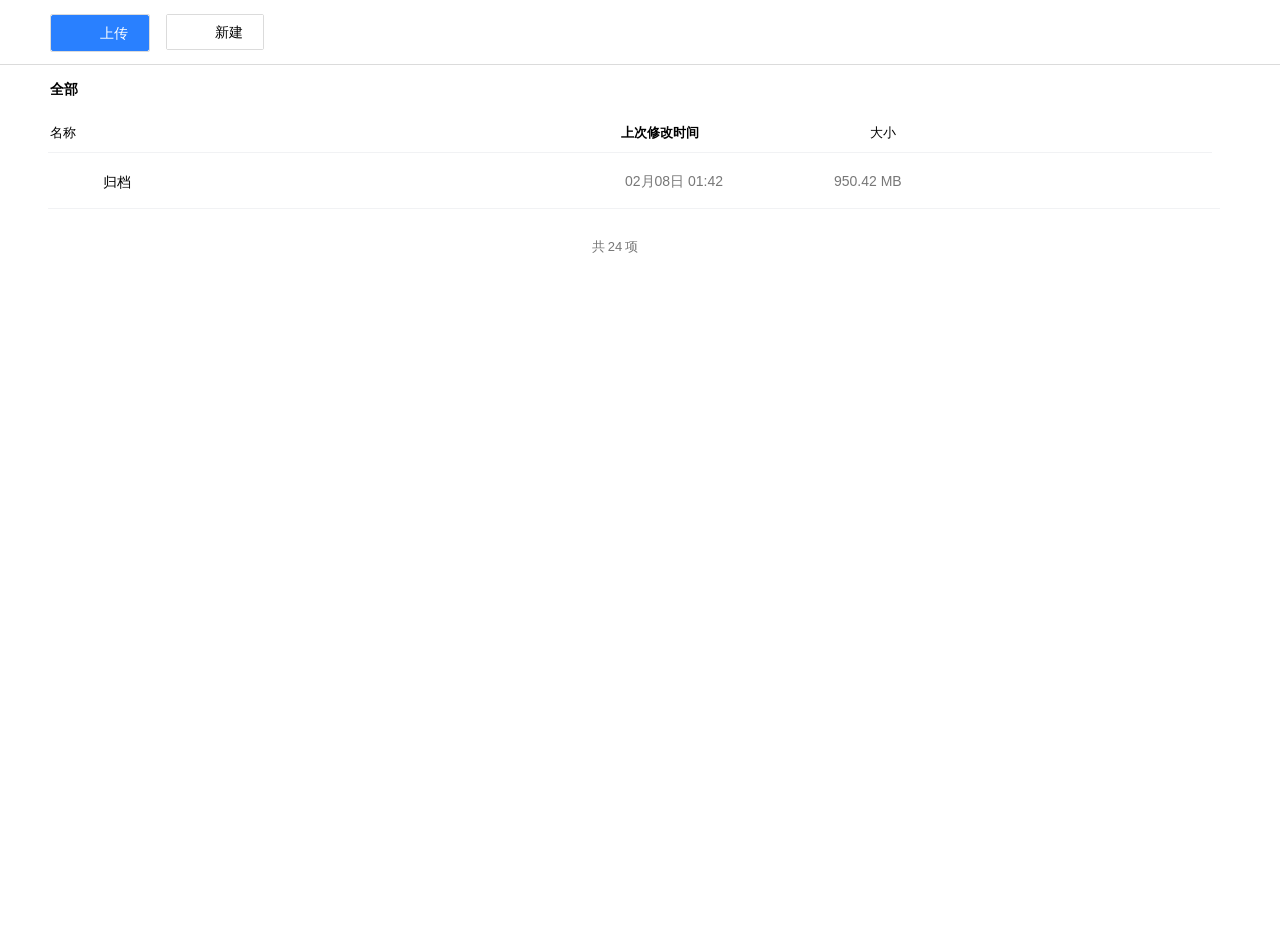
==== www/index.html @ 9688be5e "changed" ====
<!DOCTYPE html>
<html lang="en">

<head>
    <meta charset="UTF-8">
    <title>Title</title>
    <link rel="stylesheet" href="reset.css">
    <link rel="stylesheet" href="app.css">
    <link rel="stylesheet" href="layout.css">
    <link rel="stylesheet" href="action_panel.css">
    <link rel="stylesheet" href="icon.css">
    <link rel="stylesheet" href="list.css">

</head>

<body class="page-home">
    <div class="layout_wrapper">

        <div class="layout-toolbar">
            <div class="layout-toolbar-inner">
                <div class="mod-nav clearfix">


                    <div title="" class="mod-action-wrap mod-action-wrap-a mod-action-wrap-upload clearfix" style="">
                        <div id="formFileInputCt" class="action-item">
                            <div class="action-item-con"><i class="icon icon-upload-s"></i> <span class="act-txt">上传</span>
                                <div class="mod-bubble-menu with-border">
                                    <ul class="menu-list">
                                        <li class="menu-item"><span class="txt"><i class="icon icon-doc-s"></i>文件</span></li>
                                        <li class="menu-item"><span class="txt"><i class="icon icon-file-s"></i>文件夹</span></li>
                                    </ul>
                                </div>
                            </div>
                            <!---->
                        </div>
                    </div>

                    <div title="" class="mod-action-wrap mod-action-wrap-create clearfix" style="">
                        <div class="action-item">
                            <div class="action-item-con"><i class="icon icon-add"></i> <span class="act-txt">新建</span>
                                <div class="mod-bubble-menu with-border">
                                    <div class="menu-item">
                                        <div class="menu-item-bd">
                                            <ul class="menu-list">
                                                <li class="menu-item"><span class="txt"><i class="icon icon-create-s"></i>新建文件夹</span>
                                                    <div class="spliter"></div>
                                                </li>
                                            </ul>
                                        </div>
                                    </div>
                                    <div class="menu-item">
                                        <div class="menu-item-hd">
                                            <p class="menu-item-hd-tit">腾讯文档</p>
                                        </div>
                                        <div class="menu-item-bd">
                                            <ul class="menu-list">
                                                <li class="menu-item"><span class="txt"><i class="icon icon-tdoc-s"></i>在线文档</span></li>
                                                <li class="menu-item"><span class="txt"><i class="icon icon-txls-s"></i>在线表格</span>
                                                    <div class="spliter"></div>
                                                </li>
                                            </ul>
                                        </div>
                                    </div>
                                    <div class="menu-item">
                                        <div class="menu-item-hd">
                                            <p class="menu-item-hd-tit">Office文档</p>
                                        </div>
                                        <div class="menu-item-bd">
                                            <ul class="menu-list">
                                                <li class="menu-item"><span class="txt"><i class="icon icon-word-s"></i>Word
                                                        文档</span></li>
                                                <li class="menu-item"><span class="txt"><i class="icon icon-xls-s"></i>Excel
                                                        表格</span></li>
                                                <li class="menu-item"><span class="txt"><i class="icon icon-ppt-s"></i>PPT
                                                        幻灯片</span>
                                                    <div class="spliter"></div>
                                                </li>
                                            </ul>
                                        </div>
                                    </div>
                                    <div class="menu-item">
                                        <div class="menu-item-bd">
                                            <ul class="menu-list">
                                                <li class="menu-item"><span class="txt"><i class="icon icon-bt-s"></i>离线下载</span></li>
                                            </ul>
                                        </div>
                                    </div>
                                </div>
                            </div>
                        </div>
                    </div>



                </div>
            </div>
        </div>

        <div class="layout-main-wrap">
            <div class="layout-main">
                <!--  -->
                <div class="layout-main-hd">
                    <div class="mod-act-panel">
                        <div class="act-panel-inner clearfix">
                            <div class="mod-action-wrap mod-action-wrap-c mod-action-wrap-d  mod-action-wrap-mode clearfix">
                                <div class="action-item act">
                                    <div class="action-item-con"><i class="icon icon-mode-list"></i> <span class="act-txt">列表</span></div>
                                </div>
                                <div class="action-item">
                                    <div class="action-item-con"><i class="icon icon-mode-thumb"></i> <span class="act-txt">缩略图</span></div>
                                </div>
                            </div>
                            <div class="mod-breadcrumb">
                                <ul class="breadcrumb clearfix">
                                    <li class="item all cur"><a href="javascript:void(0)"><i class="icon"></i>全部</a></li>
                                </ul>
                            </div>
                        </div>
                    </div>
                </div>

                <!--  -->
                <div class="layout-main-bd">
                    <div class="mod-list-group mod-list-group-files">
                        <div class="list-group-hd">
                            <div class="list-group-tit-wrap">
                                <div class="list-group-tit name up">
                                    <span class="tit-con">名称<i class="icon"></i></span>
                                </div>
                                <div class="list-group-tit time cur">
                                    <span class="tit-con">上次修改时间<i class="icon icon-sort"></i></span>
                                </div>
                                <div class="list-group-tit size dis">
                                    <!----> <span class="tit-con">大小<i class="icon"></i></span>
                                    <!---->
                                </div>

                            </div>
                        </div>

                        <div tabindex="0" class="list-group-bd" selectbox-id="1" dragdrop-id="1" scroll-bottom-id="1">
                            <div class="list-group-wrapper">
                                <ul class="list-group">
                                    <!--  -->
                                    <li class="list-group-item checked">
                                        <div class="item-inner">
                                            <div class="item-tit">
                                                <div class="label"><i class="icon icon-check-s icon-checkbox"></i></div>
                                                <div class="thumb">
                                                    <!---->
                                                    <!----> <i class="icon icon-m icon-file-m"></i></div>
                                                <div class="info"><a href="javascript:void(0)" title="归档" class="tit">归档</a>
                                                    <!---->
                                                </div>
                                            </div>
                                            <div class="item-info"><span class="item-info-list"><span class="txt txt-time">02月08日
                                                        01:42</span></span> <span class="item-info-list"><span class="txt txt-size">950.42
                                                        MB</span></span>
                                                <!---->
                                            </div>
                                        </div>
                                    </li>

                                    <!--  -->

                                </ul>
                            </div>
                            <div class="mod-loadmore" style="display: none;"><i class="icon icon-load-bullet-left"></i>
                                <i class="icon icon-load-bullet"></i> <i class="icon icon-load-bullet-right"></i></div>
                            <div class="list-group-info">
                                <p class="info-con">共<b class="count">24</b>项 </p>
                            </div>
                        </div>


                    </div>
                </div>
            </div>
        </div>
    </div>
    <script src="app.js"></script>
</body>

</html>
---- www/app.css ----
.mod-list-group .item-tit .info a:hover {
    text-decoration: underline;
}

.mod-list-group .list-group-info .count {
    margin: 0 3px;
}

.mod-list-group .list-group-hd .list-group-tit.cur {
    color: #000;
    font-weight: 700;
}



.mod-list-group .item-tit .thumb .icon {
    vertical-align: top;
}

.icon-code-m {
    background-image: url(/doctype/icon-code-m.svg);
}

.icon-file-m {
    background-image: url(/doctype/icon-file-m.svg);
}

.act .icon-file-m {
    background-image: url(/doctype/icon-file-m-act.svg);
}
.icon-tdoc-m {
    background-image: url(/doctype/icon-tdoc-m.svg);
}
.icon-m {
    width: 40px;
    height: 40px;
}

.mod-list-group .item-tit .info {
    overflow: hidden;
    text-overflow: ellipsis;
}

.mod-list-group .item-tit .info {
    height: 56px;
    white-space: nowrap;
    overflow-y: hidden;
    position: relative;
    z-index: 0;
}

.mod-list-group .item-info {
    float: right;
    width: 50%;
    color: #777;
    height: 100%;
    white-space: nowrap;
    text-overflow: ellipsis;
}

.mod-list-group .item-info .item-info-list {
    text-indent: 10px;
    float: left;
    width: 33.333333333%;
}

.mod-list-group .list-group-item .item-inner {
    position: relative;
    height: 56px;
    line-height: 56px;
    cursor: default;
}

.mod-list-group .item-tit {
    float: left;
    width: 50%;
}

.mod-list-group .label {
    float: left;
}

.mod-list-group .item-tit .label {
    width: 38px;
    text-align: center;
    float: left;
    cursor: default;
    visibility: hidden;
}

.layout-main {
    height: calc(100vh - 64px);
    min-width: 630px;
}

.layout-main-bd {
    height: calc(100vh - 65px);
}

.layout-main-bd {
    position: relative;
    z-index: 1;
}

.layout-wrapper {
    width: 100%;
    height: 100%;
    min-width: 940px;
    background-color: #fff;
}

.layout-wrapper {
    position: relative;
    z-index: 0;
}

.mod-list-group .list-group-bd {
    height: calc(100vh - 65px - 48px - 40px);
    overflow-y: auto;
}

.mod-list-group .list-group-hd {
    position: relative;
    padding-right: 8px;
}

.mod-list-group .list-group-hd:after {
    content: "";
    position: absolute;
    left: 38px;
    right: 8px;
    bottom: 0;
    height: 1px;
    background: #f1f2f4;
}

.mod-list-group .list-group-info {
    text-align: center;
    font-size: 13px;
    color: #777;
    padding: 28px 0;
}

.mod-list-group .list-group-item {
    position: relative;
}

.mod-list-group .list-group-item:after {
    position: absolute;
    content: "";
    display: block;
    left: 38px;
    right: 0;
    height: 1px;
    background: #f1f2f4;
    bottom: 0;
}




.mod-list-group .list-group-hd .list-group-tit-wrap:after,
.mod-list-group .list-group-hd .list-group-tit:after {
    content: "";
    display: block;
    clear: both;
}

.mod-list-group .list-group-hd .list-group-tit.name:hover .tit-con,
.mod-list-group .list-group-hd .list-group-tit:hover {
    background: #f4f4f4;
}

.mod-list-group .list-group-hd .list-group-tit-wrap {
    height: 40px;
    line-height: 40px;
}

.page-home .layout-main .mod-list-group .list-group-hd,
.page-home .layout-main .mod-list-group .list-group-info,
.page-home .layout-main .mod-list-group .list-group-wrapper {
    margin-left: 10px;
    margin-right: 60px;
}

.layout-aside,
.layout-main-hd,
.mod-container,
.mod-figure-list,
.mod-item-list,
.mod-list-group {
    -moz-user-select: none;
    -ms-user-select: none;
    -ktml-user-select: none;
    -webkit-user-select: none;
    -webkit-touch-callout: none;
}

.mod-list-group .list-group-hd .list-group-tit.name {
    width: 50%;
}

.mod-list-group .list-group-hd .list-group-tit.name.dis:hover .tit-con,
.mod-list-group .list-group-hd .list-group-tit.name:hover {
    background: 0 0;
}

.mod-list-group .thumb {
    float: left;
    font-size: 0;
    position: relative;
    z-index: 0;
}

.mod-list-group .item-tit .thumb {
    float: left;
    width: 40px;
    height: 40px;
    text-align: center;
    margin: 8px 15px 0 0;
    cursor: pointer;
}

.mod-list-group .list-group-hd .list-group-tit.time {
    width: 16.6666666666%;
}

.mod-list-group .list-group-tit .tit-con {
    display: block;
    height: 100%;
    text-indent: 10px;
    white-space: nowrap;
    overflow: hidden;
    text-overflow: ellipsis;
}

.mod-list-group .list-group-hd .list-group-tit.name .tit-con {
    padding-left: 40px;
    text-indent: 0;
}

.mod-list-group .item-tit .info .tit,
.mod-list-group .item-tit .info .tit-attr,
.mod-list-group .item-tit .info .tit-attr-info,
.mod-list-group .item-tit .info .tit-attr-item,
.mod-list-group .item-tit .info .tit-con,
.mod-list-group .item-tit .info .tit-info,
.mod-list-group .item-tit .info .tit-link {
    display: inline-block;
    vertical-align: middle;
    max-width: 80%;
    overflow: hidden;
    text-overflow: ellipsis;
    white-space: nowrap;
}

.mod-list-group .item-info .item-info-list .txt {
    display: block;
    overflow: hidden;
    text-overflow: ellipsis;
    float: left;
}

.mod-list-group .item-info .item-info-list .txt-set,
.mod-list-group .item-info .item-info-list .txt-size {
    width: 85px;
    text-align: right;
}

.mod-list-group .item-info .txt-time {
    vertical-align: top;
}

.layout-toolbar {
    background-color: #fff;
    border-bottom: 1px solid #dbdbdb;
}

.mod-nav {
    position: relative;
    z-index: 10;
    height: 64px;
}

.layout-toolbar .mod-nav {
    height: 64px;
}

.layout-toolbar .mod-nav {
    margin-left: 50px;
}



.mod-action-wrap-a {
    border: 0 none;
}

.mod-nav .mod-action-wrap {
    float: left;
    margin: 14px 16px 0 0;
}



.mod-action-wrap-a .action-item {
    background-color: #2980ff;
    border: 1px solid #2980ff;
    color: #fff;
    border-radius: 2px;
}

.mod-action-wrap .action-item:hover .action-item-con {
    background-color: #f4f4f4;
}

.mod-action-wrap-a .action-item:hover {
    background-color: #2977ea;
}

.mod-action-wrap-a .action-item:hover .action-item-con {
    background-color: #2977ea;
}

.mod-action-wrap .action-item-con {
    position: relative;
    cursor: pointer;
    height: 34px;
    line-height: 34px;
    padding: 0 20px;
    border-right: 1px solid #dbdbdb;
    background: #fff;
}

.mod-action-wrap-a .action-item-con {
    padding: 0 4px;
}



.mod-action-wrap-create .action-item-con,
.mod-action-wrap-upload .action-item-con {
    padding: 0 20px;
}

.mod-action-wrap-a .action-item-con {
    background-color: #2980ff;
    border-color: #2980ff;
    color: #fff;
}

.mod-action-wrap-a .action-item-con,
.mod-action-wrap-b .action-item-con {
    padding: 0 20px;
}

.mod-action-wrap .action-item:last-child .action-item-con {
    border-right: 0 none;
}

.mod-action-wrap .action-item-con .icon {
    top: -1px;
}

.icon-upload-s {
    width: 24px;
    height: 24px;
    background-image: url(/svg/icon-upload-s.svg);
}

.icon-add {
    width: 24px;
    height: 24px;
    background-image: url(/svg/act/icon-add.svg);
}

.mod-bubble-menu {
    position: absolute;
    z-index: 100;
    top: 80px;
    left: 500px;
    box-sizing: border-box;
    width: 260px;
    background-color: #fff;
    border-radius: 2px;
    box-shadow: 0 1px 4px 0 rgba(15, 32, 65, .2);
    padding: 6px 0;
}

.mod-bubble-dropdown,
.mod-bubble-menu,
.mod-upload .mod-bubble-dropdown,
.mod-user .acct-bubble-dropdown {
    -webkit-transform: translate3d(0, -10px, 0);
    transform: translate3d(0, -10px, 0);
}

.mod-bubble-menu.with-border {
    border: 1px solid #c8ccd3;
}

.mod-action-wrap .mod-bubble-menu.with-border {
    left: auto;
    right: 0;
    top: 44px;
    visibility: hidden;
    opacity: 0;
    max-height: 0;
}

.mod-action-wrap-create .mod-bubble-menu.with-border,
.mod-action-wrap-upload .mod-bubble-menu.with-border {
    left: 0;
    right: auto;
}
---- www/layout.css ----
.layout-main-hd:after {
    content: "";
    display: block;
    clear: both;
}
---- www/action_panel.css ----
.mod-act-panel {
    position: relative;
    height: 48px;
    line-height: 48px;
    z-index: 2;
}

.mod-act-panel .act-panel-inner {
    padding: 0 60px 0 30px;
    height: 100%;
    box-sizing: border-box;
}

.page-home .layout-main-hd .mod-act-panel .act-panel-inner {
    padding: 0 60px 0 50px;
}

.mod-action-wrap {
    border: 1px solid #dbdbdb;
    border-radius: 2px;
}

.mod-action-wrap-d,
.mod-action-wrap-d .action-item-con {
    border: 0 none;
}

.mod-action-wrap-d .action-item-con {
    padding: 0 6px;
}

.act .icon-mode-list {
    width: 24px;
    height: 24px;
    background-image: url(/svg/icon-mode-list-act.svg);
}

.mod-action-wrap-c .action-item-con .act-txt {
    position: absolute;
    left: 50%;
    -webkit-transform: translateX(-50%);
    transform: translateX(-50%);
    top: 45px;
    white-space: nowrap;
    background-color: #4d4d4d;
    color: #fff;
    font-size: 12px;
    border-radius: 2px;
    padding: 0 8px;
    height: 22px;
    line-height: 22px;
    display: none;
}
.mod-action-wrap-c .action-item-con:hover .act-txt {
    display: block;
}
.mod-action-wrap .action-item {
    position: relative;
    float: left;
}

.mod-action-wrap-d .action-item:hover {
    background: 0 0;
}

.mod-act-panel .mod-action-wrap-mode {
    float: right;
    margin: 7px 0 0 0;
    text-shadow: 0 0 #000;
}

.mod-act-panel .mod-breadcrumb,
.mod-act-panel .mod-breadcrumb-tab {
    overflow: hidden;
    padding: 0 20px;
}

.page-home .layout-main-hd .mod-act-panel .mod-breadcrumb {
    padding: 0;
    position: relative;
    left: -5px;
}

.mod-breadcrumb ul,
.mod-breadcrumb-tab ul {
    display: -webkit-box;
    display: -webkit-flex;
    display: flex;
}

.mod-breadcrumb li,
.mod-breadcrumb-tab li {
    float: left\9;
    -webkit-transition: -webkit-flex-shrink .3s, -webkit-flex-shrink .3s;
    transition: -webkit-flex-shrink .3s, -webkit-flex-shrink .3s;
    transition: flex-shrink .3s;
    transition: flex-shrink .3s, -webkit-flex-shrink .3s, -webkit-flex-shrink .3s;
    -webkit-flex-basis: auto;
    flex-basis: auto;
    -webkit-flex-shrink: 1;
    flex-shrink: 1;
    min-width: 41px;
    display: inline-block;
    overflow: hidden;
    white-space: nowrap;
    text-overflow: ellipsis;
    cursor: pointer;
    color: #777;
}

.mod-breadcrumb li.all,
.mod-breadcrumb li.more,
.mod-breadcrumb-tab li.all,
.mod-breadcrumb-tab li.more {
    min-width: 38px;
}

.mod-breadcrumb li a {
    padding: 4px 5px;
    color: #777;
}

.mod-breadcrumb .cur a {
    color: #000;
    font-weight: 700;
    text-decoration: none;
}
---- www/icon.css ----
.icon {
    position: relative;
    display: inline-block;
    background-repeat: no-repeat;
    font-size: 0;
    overflow: hidden;
    -webkit-text-size-adjust: none;
    vertical-align: middle;
}

.icon-mode-list {
    width: 24px;
    height: 24px;
    background-image: url(/svg/icon-mode-list.svg);
}
.icon-mode-thumb {
    width: 24px;
    height: 24px;
    background-image: url(/svg/icon-mode-thumb.svg);
}
---- www/list.css ----
.mod-list-group .list-group-tit {
    position: -webkit-sticky;
    position: sticky;
    top: 0;
    z-index: 2;
    box-sizing: border-box;
}

.mod-list-group .list-group-hd .list-group-tit {
    position: relative;
    float: left;
    cursor: pointer;
    font-size: 13px;
    z-index: 4;
}

.mod-list-group .list-group-hd .list-group-tit.dis,
.mod-list-group .list-group-hd .list-group-tit.dis:hover {
    cursor: text;
    background: 0 0;
}

.mod-list-group .list-group-hd .list-group-tit.size {
    width: 16.6666666666%;
}

.mod-list-group .list-group-tit .tit-con {
    display: block;
    height: 100%;
    text-indent: 10px;
    white-space: nowrap;
    overflow: hidden;
    text-overflow: ellipsis;
}

.mod-list-group .list-group-tit.size .tit-con {
    width: 85px;
    text-align: right;
}
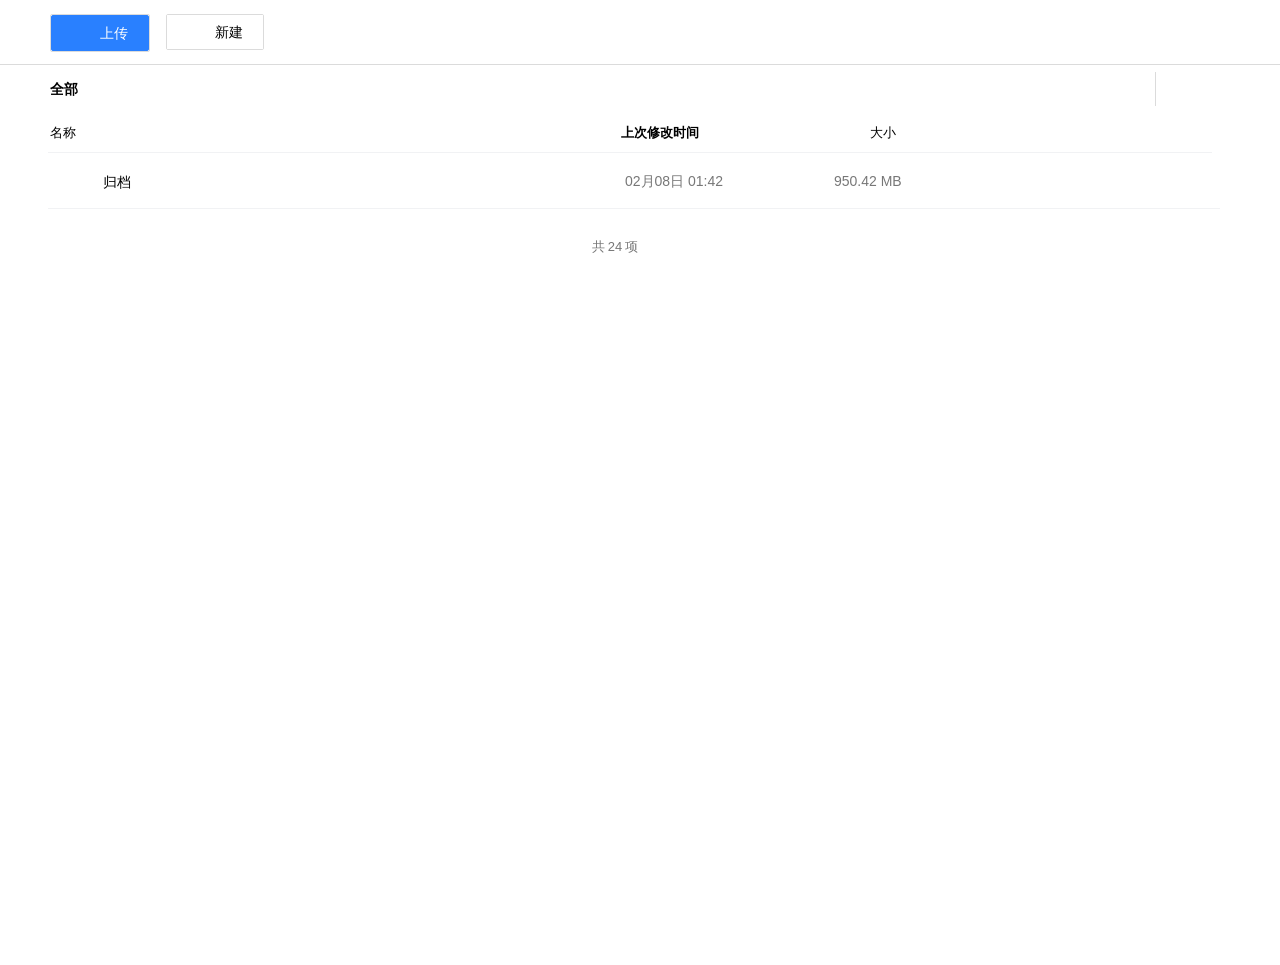
==== commit 7e838161: "changed" ====
--- a/www/index.html
+++ b/www/index.html
@@ -10,7 +10,10 @@
     <link rel="stylesheet" href="action_panel.css">
     <link rel="stylesheet" href="icon.css">
     <link rel="stylesheet" href="list.css">
-
+    <link rel="stylesheet" href="menu.css">
+    <link rel="stylesheet" href="toolbar.css">
+    <link rel="stylesheet" href="modal.css">
+    
 </head>
 
 <body class="page-home">
@@ -178,7 +181,15 @@
             </div>
         </div>
     </div>
+    <script src="dom.js"></script>
+    <script src="upload.js"></script>
     <script src="app.js"></script>
+
+    <div id="_dnd" class="ui-dnd" style="position: fixed; z-index: 9999; background-color: rgb(249, 245, 245); opacity: 0.2; border: 5px dashed; top: 0px; left: 0px; display: none;">
+        <div style="top: 50%; left: 50%; margin-left: -50px; margin-top: -50px; font-size: 24px; opacity: 1; position: absolute;">文件拖放到此处</div>
+    </div>
+
+    
 </body>
 
 </html>
--- a/www/app.css
+++ b/www/app.css
@@ -88,10 +88,6 @@
     visibility: hidden;
 }
 
-.layout-main {
-    height: calc(100vh - 64px);
-    min-width: 630px;
-}
 
 .layout-main-bd {
     height: calc(100vh - 65px);
@@ -183,18 +179,7 @@
     margin-right: 60px;
 }
 
-.layout-aside,
-.layout-main-hd,
-.mod-container,
-.mod-figure-list,
-.mod-item-list,
-.mod-list-group {
-    -moz-user-select: none;
-    -ms-user-select: none;
-    -ktml-user-select: none;
-    -webkit-user-select: none;
-    -webkit-touch-callout: none;
-}
+
 
 .mod-list-group .list-group-hd .list-group-tit.name {
     width: 50%;
@@ -271,24 +256,7 @@
     vertical-align: top;
 }
 
-.layout-toolbar {
-    background-color: #fff;
-    border-bottom: 1px solid #dbdbdb;
-}
-
-.mod-nav {
-    position: relative;
-    z-index: 10;
-    height: 64px;
-}
-
-.layout-toolbar .mod-nav {
-    height: 64px;
-}
-
-.layout-toolbar .mod-nav {
-    margin-left: 50px;
-}
+
 
 
 
@@ -296,19 +264,9 @@
     border: 0 none;
 }
 
-.mod-nav .mod-action-wrap {
-    float: left;
-    margin: 14px 16px 0 0;
-}
-
-
-
-.mod-action-wrap-a .action-item {
-    background-color: #2980ff;
-    border: 1px solid #2980ff;
-    color: #fff;
-    border-radius: 2px;
-}
+
+
+
 
 .mod-action-wrap .action-item:hover .action-item-con {
     background-color: #f4f4f4;
@@ -322,45 +280,8 @@
     background-color: #2977ea;
 }
 
-.mod-action-wrap .action-item-con {
-    position: relative;
-    cursor: pointer;
-    height: 34px;
-    line-height: 34px;
-    padding: 0 20px;
-    border-right: 1px solid #dbdbdb;
-    background: #fff;
-}
-
-.mod-action-wrap-a .action-item-con {
-    padding: 0 4px;
-}
-
-
-
-.mod-action-wrap-create .action-item-con,
-.mod-action-wrap-upload .action-item-con {
-    padding: 0 20px;
-}
-
-.mod-action-wrap-a .action-item-con {
-    background-color: #2980ff;
-    border-color: #2980ff;
-    color: #fff;
-}
-
-.mod-action-wrap-a .action-item-con,
-.mod-action-wrap-b .action-item-con {
-    padding: 0 20px;
-}
-
-.mod-action-wrap .action-item:last-child .action-item-con {
-    border-right: 0 none;
-}
-
-.mod-action-wrap .action-item-con .icon {
-    top: -1px;
-}
+
+
 
 .icon-upload-s {
     width: 24px;
@@ -374,42 +295,5 @@
     background-image: url(/svg/act/icon-add.svg);
 }
 
-.mod-bubble-menu {
-    position: absolute;
-    z-index: 100;
-    top: 80px;
-    left: 500px;
-    box-sizing: border-box;
-    width: 260px;
-    background-color: #fff;
-    border-radius: 2px;
-    box-shadow: 0 1px 4px 0 rgba(15, 32, 65, .2);
-    padding: 6px 0;
-}
-
-.mod-bubble-dropdown,
-.mod-bubble-menu,
-.mod-upload .mod-bubble-dropdown,
-.mod-user .acct-bubble-dropdown {
-    -webkit-transform: translate3d(0, -10px, 0);
-    transform: translate3d(0, -10px, 0);
-}
-
-.mod-bubble-menu.with-border {
-    border: 1px solid #c8ccd3;
-}
-
-.mod-action-wrap .mod-bubble-menu.with-border {
-    left: auto;
-    right: 0;
-    top: 44px;
-    visibility: hidden;
-    opacity: 0;
-    max-height: 0;
-}
-
-.mod-action-wrap-create .mod-bubble-menu.with-border,
-.mod-action-wrap-upload .mod-bubble-menu.with-border {
-    left: 0;
-    right: auto;
-}+
+
--- a/www/layout.css
+++ b/www/layout.css
@@ -1,5 +1,49 @@
+.layout-wrapper {
+    width: 100%;
+    height: 100%;
+    min-width: 940px;
+    background-color: #fff;
+}
+
+.layout-wrapper {
+    position: relative;
+    z-index: 0;
+}
+
+.page-home .layout-body {
+    height: 100%;
+}
+
+.layout-body-inner {
+    position: relative;
+    padding: 0 0 0 240px;
+    height: 100%;
+}
+
+.layout-main-wrap {
+    height: calc(100vh);
+}
+
 .layout-main-hd:after {
     content: "";
     display: block;
     clear: both;
+}
+
+.layout-main {
+    height: calc(100vh - 64px);
+    min-width: 630px;
+}
+
+.layout-aside,
+.layout-main-hd,
+.mod-container,
+.mod-figure-list,
+.mod-item-list,
+.mod-list-group {
+    -moz-user-select: none;
+    -ms-user-select: none;
+    -ktml-user-select: none;
+    -webkit-user-select: none;
+    -webkit-touch-callout: none;
 }
--- a/www/menu.css
+++ b/www/menu.css
@@ -0,0 +1,135 @@
+.mod-bubble-menu {
+    position: absolute;
+    z-index: 100;
+    top: 80px;
+    left: 500px;
+    box-sizing: border-box;
+    width: 260px;
+    background-color: #fff;
+    border-radius: 2px;
+    box-shadow: 0 1px 4px 0 rgba(15, 32, 65, .2);
+    padding: 6px 0;
+}
+
+.mod-bubble-dropdown,
+.mod-bubble-menu,
+.mod-upload .mod-bubble-dropdown,
+.mod-user .acct-bubble-dropdown {
+    -webkit-transform: translate3d(0, -10px, 0);
+    transform: translate3d(0, -10px, 0);
+}
+
+.mod-bubble-menu.with-border {
+    border: 1px solid #c8ccd3;
+}
+
+.mod-action-wrap .mod-bubble-menu.with-border {
+    left: auto;
+    right: 0;
+    top: 44px;
+    visibility: hidden;
+    opacity: 0;
+    max-height: 0;
+}
+
+.mod-action-wrap-create .mod-bubble-menu.with-border,
+.mod-action-wrap-upload .mod-bubble-menu.with-border {
+    left: 0;
+    right: auto;
+}
+
+.mod-action-wrap .action-item.act .mod-bubble-menu {
+    cursor: default;
+}
+
+.mod-action-wrap .action-item.act .mod-bubble-menu {
+    max-height: 420px;
+    opacity: 1;
+    visibility: visible;
+}
+
+.mod-bubble-menu .menu-item {
+    cursor: pointer;
+    position: relative;
+    z-index: 0;
+}
+
+
+.mod-bubble-menu .menu-item .txt {
+    display: block;
+    font-size: 14px;
+    color: #020202;
+    height: 36px;
+    line-height: 36px;
+    padding: 0 0 0 22px;
+    position: relative;
+}
+
+.mod-action-wrap .mod-bubble-menu .menu-item .txt {
+    height: 40px;
+    line-height: 40px;
+}
+
+.mod-bubble-menu .menu-item .menu-item:hover .menu-item .txt,
+.mod-bubble-menu .menu-item:hover .menu-item .txt {
+    background: #fff;
+}
+
+.mod-bubble-menu .menu-item .menu-item .menu-item:hover .txt,
+.mod-bubble-menu .menu-item .menu-item:hover .txt,
+.mod-bubble-menu .menu-item:hover .txt {
+    background-color: #f4f4f4;
+}
+
+.icon-doc-s {
+    width: 24px;
+    height: 24px;
+    background-image: url(/svg/icon-doc-s.svg);
+}
+
+.mod-bubble-menu .menu-item .icon {
+    margin: 0 16px 0 -4px;
+}
+
+.icon-file-s {
+    width: 24px;
+    height: 24px;
+    background-image: url(/svg/icon-file-s.svg);
+}
+
+.mod-bubble-menu .menu-item .spliter {
+    height: 1px;
+    margin: 6px 0;
+    background-color: #0f2042;
+    background-color: rgba(15, 32, 66, .06);
+}
+
+.mod-action-wrap .mod-bubble-menu .menu-item .spliter {
+    background-color: #eaeaea;
+}
+
+.icon-create-s {
+    width: 24px;
+    height: 24px;
+    background-image: url(/svg/icon-create-s.svg);
+}
+
+.mod-bubble-menu .menu-item-hd-tit {
+    font-size: 12px;
+    color: #9b9b9b;
+    padding: 0 0 0 22px;
+}
+
+.icon-tdoc-s {
+    width: 24px;
+    height: 24px;
+    background-image: url(/svg/icon-word-qq-s.svg);
+}.icon-txls-s {
+    width: 24px;
+    height: 24px;
+    background-image: url(/svg/icon-xls-qq-s.svg);
+}.icon-bt-s {
+    width: 24px;
+    height: 24px;
+    background-image: url(/svg/icon-bt-s.svg);
+}
--- a/www/toolbar.css
+++ b/www/toolbar.css
@@ -0,0 +1,74 @@
+.layout-toolbar {
+    background-color: #fff;
+    border-bottom: 1px solid #dbdbdb;
+}
+
+.mod-nav {
+    position: relative;
+    z-index: 10;
+    height: 64px;
+}
+
+
+.layout-toolbar .mod-nav {
+    height: 64px;
+}
+
+.layout-toolbar .mod-nav {
+    margin-left: 50px;
+}
+
+
+
+.mod-nav .mod-action-wrap {
+    float: left;
+    margin: 14px 16px 0 0;
+}
+
+.mod-action-wrap-a .action-item {
+    background-color: #2980ff;
+    border: 1px solid #2980ff;
+    color: #fff;
+    border-radius: 2px;
+}
+
+
+
+.mod-action-wrap .action-item-con {
+    position: relative;
+    cursor: pointer;
+    height: 34px;
+    line-height: 34px;
+    padding: 0 20px;
+    border-right: 1px solid #dbdbdb;
+    background: #fff;
+}
+
+.mod-action-wrap-a .action-item-con {
+    padding: 0 4px;
+}
+
+.mod-action-wrap-create .action-item-con,
+.mod-action-wrap-upload .action-item-con {
+    padding: 0 20px;
+}
+
+.mod-action-wrap-a .action-item-con {
+    background-color: #2980ff;
+    border-color: #2980ff;
+    color: #fff;
+}
+
+
+.mod-action-wrap-a .action-item-con,
+.mod-action-wrap-b .action-item-con {
+    padding: 0 20px;
+}
+
+.mod-action-wrap .action-item:last-child .action-item-con {
+    border-right: 0 none;
+}
+
+.mod-action-wrap .action-item-con .icon {
+    top: -1px;
+}
--- a/www/modal.css
+++ b/www/modal.css
@@ -0,0 +1,93 @@
+.modal {
+    position: fixed;
+    z-index: 100;
+    top: 0;
+    bottom: 0;
+    left: 0;
+    right: 0;
+    text-align: center;
+}
+
+.modal {
+    opacity: 0;
+    pointer-events: none;
+}
+
+.modal::after {
+    content: "";
+    display: inline-block;
+    vertical-align: middle;
+    width: 0;
+    height: 100%;
+}
+
+.modal-show {
+    opacity: 1;
+    pointer-events: auto;
+}
+
+.modal-mask {
+    position: fixed;
+    z-index: -1;
+    top: 0;
+    bottom: 0;
+    right: 0;
+    left: 0;
+    background-color: rgba(49, 52, 54, .7);
+}
+.modal-dialog {
+    display: inline-block;
+    vertical-align: middle;
+    text-align: left;
+    background-color: #fff;
+    border-radius: 2px;
+    border: 1px solid #c8ccd3;
+    box-shadow: 0 1px 4px 0 rgba(0,0,0,.2);
+}
+
+
+.modal-dialog-pop {
+    width: 400px;
+}
+.modal-show .modal-dialog {
+    -webkit-animation: pop-appear .3s cubic-bezier(.8,.02,.45,.91) forwards;
+    animation: pop-appear .3s cubic-bezier(.8,.02,.45,.91) forwards;
+}
+
+.modal-dialog-hd {
+    position: relative;
+    z-index: 0;
+    padding: 13px 13px 13px 20px;
+    border-bottom: 1px solid #e9eaeb;
+}
+
+
+.modal-dialog-pop .modal-dialog-hd {
+    border-bottom: 0 none;
+}
+.modal-dialog-pop .modal-dialog-hd {
+    padding: 30px 13px 30px 20px;
+}
+
+/*
+<!-- <div class="modal modal-show"><b class="modal-mask"></b>
+        <div class="modal-dialog modal-dialog-pop">
+            <div class="modal-dialog-hd clearfix"><button aria-label="关闭弹窗" class="btn-icon icon icon-pop-close"></button></div>
+            <div class="modal-dialog-bd">
+                <div class="modal-bd-cont clearfix">
+                    <div class="modal-info">
+                        <div class="info-tit">
+                            <div class="info-tit-pic"><i class="icon icon-m icon-nor-m"></i></div>
+                            <div class="info-tit-con"><span class="tit">B003ODIZL6_EBOK.prc</span> <span class="txt">40.77
+                                    MB</span></div>
+                        </div>
+                        <div class="info-desc">
+                            <p class="txt">此文件类型无法预览，推荐下载后打开</p>
+                        </div>
+                    </div>
+                </div>
+            </div>
+            <div class="modal-dialog-ft clearfix btn-group"><button class="btn btn-active">下载</button></div>
+        </div>
+    </div> -->
+*/
